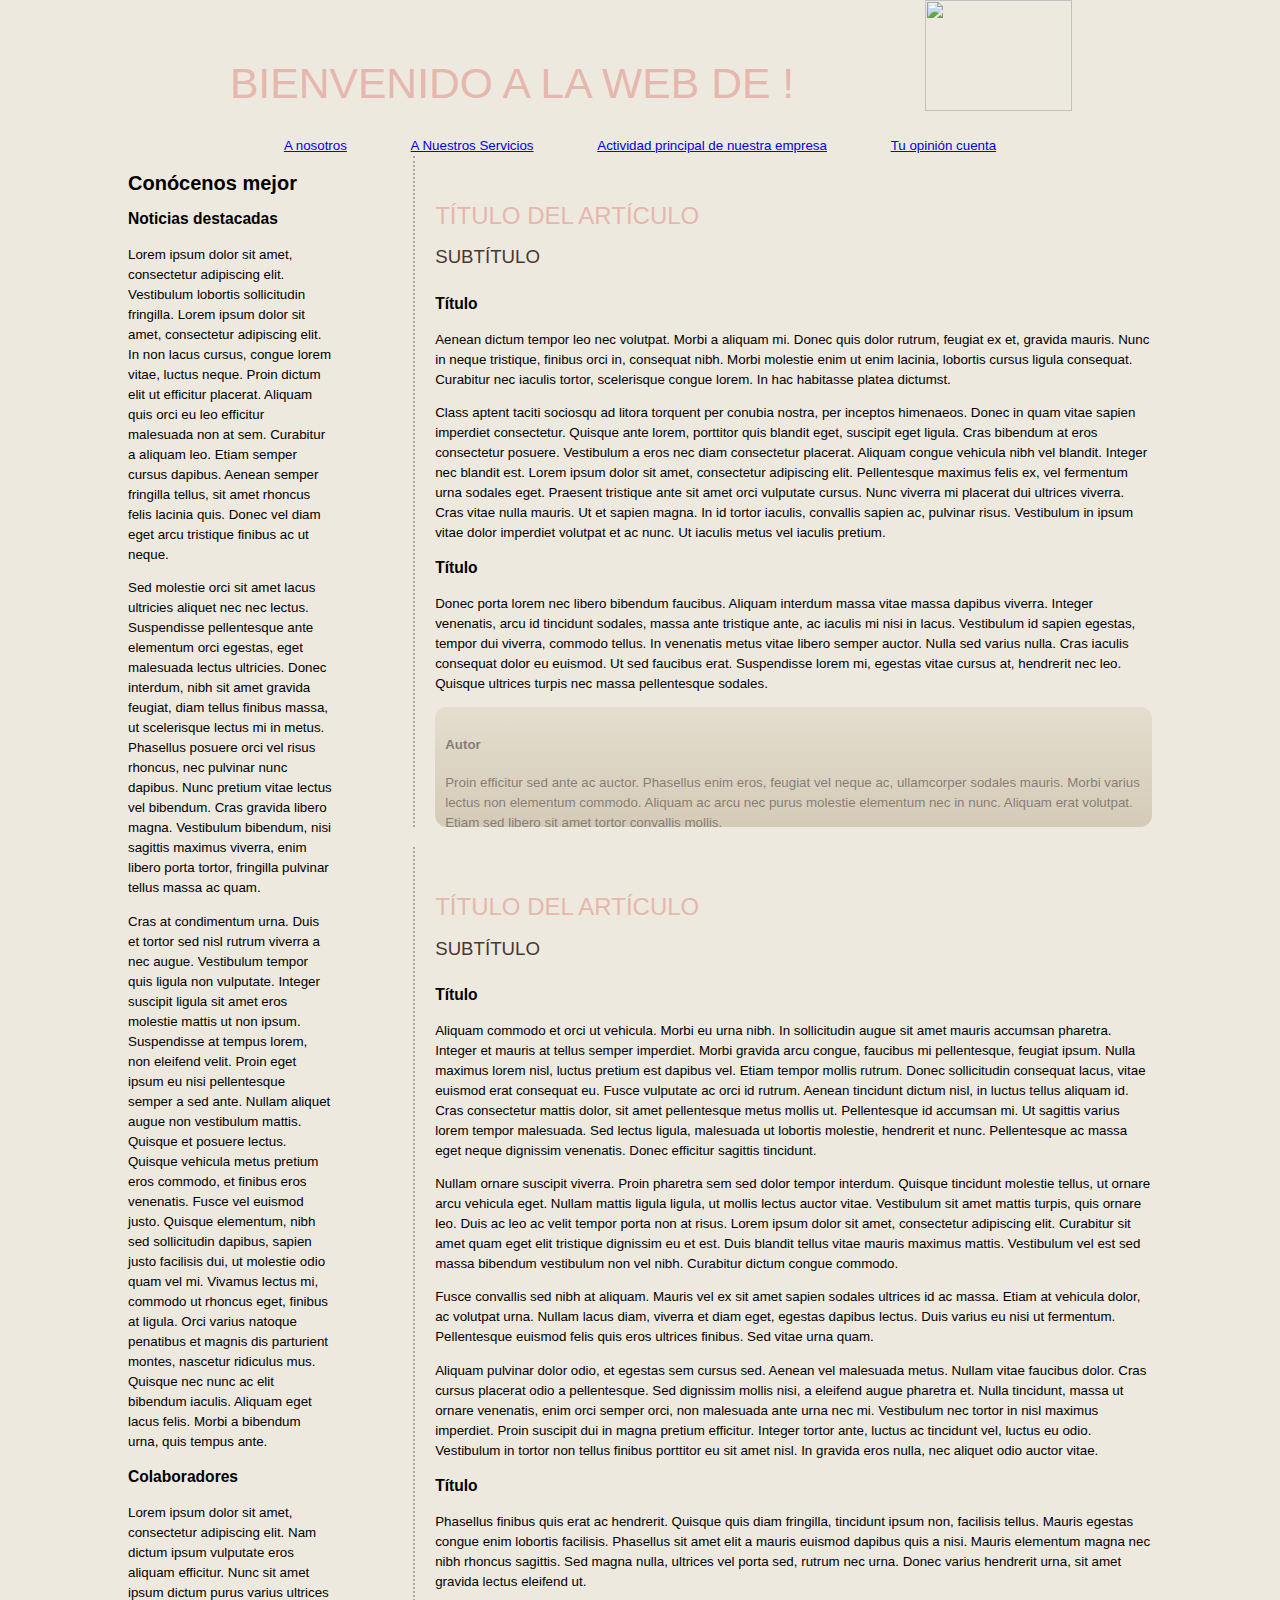
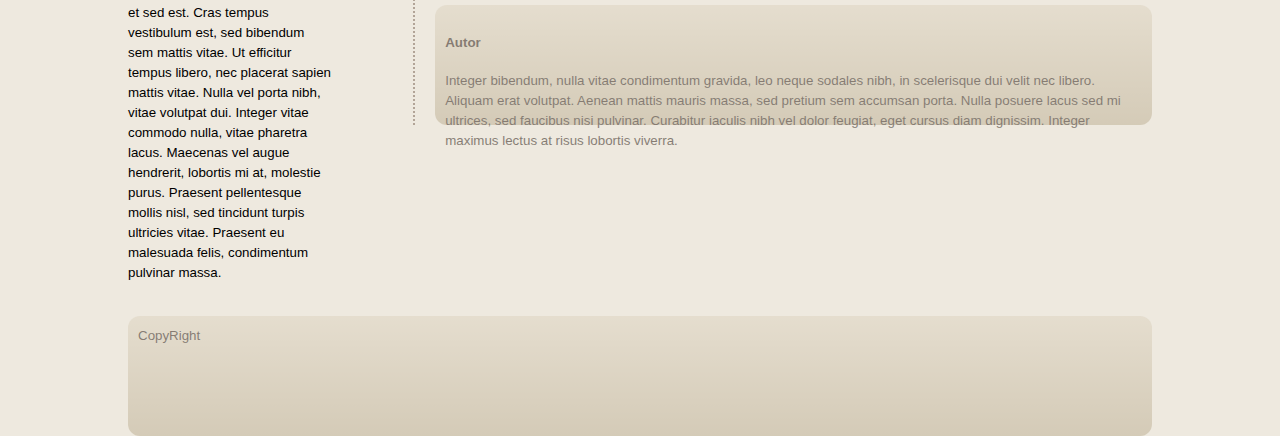
==== index.html @ 9a5ff094 "index" ====
<!DOCTYPE html>
<html>
<head>
<meta http-equiv="content-type" content="text/html; charset=UTF-8">





    
    <title>Index</title>
    <style>
      body {
        width: 80%;    
        margin: 0 auto;
        font: 10pt/1.5em Helvetica,"Helvetica neue", Arial, sans-serif;   
        background: #eee9df url(../images/tile1.png) center top repeat;
      }
      h1 {
        font: 18pt Helvetica,"Helvetica neue", Arial, sans-serif;    
        text-transform: uppercase;
        color: #e5b7ad;    
        padding-top: 30px ;
      }
      body > header {    
        padding:0px;
        text-align: center;  
        overflow: auto;
      }
      body > header > h1 {
        float:left;
        width: 75%;
        font: 32pt Helvetica,"Helvetica neue", Arial, sans-serif;    
        text-align: center;
      }
      body > header > picture {
        float:left;
        width: 20%;
      }
      body > header > picture > img {
        width: 100%;
      }

      body > section {	
        float: right;
        width: 70%;	
        padding-left: 20px;
        margin: 0 0 20px 0px;	
        border-left: 2px dotted #b2a497;
      }
      body > section h2 {
        font: 14pt Helvetica,"Helvetica neue", Arial, sans-serif;	
        font-weight: lighter;
        text-transform: uppercase;	color: #493831;
        padding-bottom: 10px;	
	margin: 0;
      }      
      nav { 
	text-align: center;		
      }
      nav a{
	padding: 30px;
      }
      aside{	
        float: left;
        width: 20%;	
        min-height: 480px;
        margin: 0 0 20px 0;
      }
      footer{	clear:both;
        height: 100px;	
        padding: 10px;
        color:#200f08 ;	
        background:#ddd3bf;
          /*Opacity*/
        filter:alpha(opacity=50); /* msie */  	
        -moz-opacity: 0.50; /* firefox 1.0 */  
        -khtml-opacity: 0.50; /* webkit */  	
        opacity: 0.50; /* css 3 */
        /*Gradient*/
        background-image: -moz-linear-gradient(top, #ddd3bf, #bcae91); /* FF3.6 */	
        background-image: -webkit-gradient(linear,left top,left bottom,color-stop(0, #ddd3bf),color-stop(1, #bcae91)); /* Saf4+, Chrome *
        filter:  progid:DXImageTransform.Microsoft.gradient(startColorStr='#ddd3bf', EndColorStr='#bcae91');   /* IE6,IE7 */	
        -ms-filter: "progid:DXImageTransform.Microsoft.gradient(startColorStr='#ddd3bf', EndColorStr='#bcae91')"; /* IE8 */
        /*Round corners*/
        -moz-border-radius: 12px; /* FF1+ */	-webkit-border-radius: 12px; /* Saf3+, Chrome */
        border-radius: 12px; /* Opera 10.5, IE 9 */
      }
        form div 
      {
        padding:10px;
      }
      form div > label
      {
        display: block;
        width: 100%;
      }
</style>
   
  </head>
  <body>
    <header>
    <h1>BIENVENIDO A la WEB de !</h1>
    <picture> <img src="imagenes/Logotipo.jpg" style="width:147px; height: 111px;">
    </picture>
      </header>
 
    <nav> <a href="ejerciciosTema2/Nosotros.html">A nosotros</a>
          <a href="ejerciciosTema2/NuestrosServicios.html">A Nuestros Servicios</a>
          <a href="https://es.wikipedia.org/wiki/Fotocopia">Actividad
        principal de nuestra empresa</a>
          <a href="ejerciciosTema3/opinion.html">Tu opinión cuenta</a>
                   
    </nav>
    <aside>
      <h2>Conócenos mejor</h2>
      <section>
        <h3>Noticias destacadas</h3>
<p>
Lorem ipsum dolor sit amet, consectetur adipiscing elit. Vestibulum 
lobortis sollicitudin fringilla. Lorem ipsum dolor sit amet, consectetur
 adipiscing elit. In non lacus cursus, congue lorem vitae, luctus neque.
 Proin dictum elit ut efficitur placerat. Aliquam quis orci eu leo 
efficitur malesuada non at sem. Curabitur a aliquam leo. Etiam semper 
cursus dapibus. Aenean semper fringilla tellus, sit amet rhoncus felis 
lacinia quis. Donec vel diam eget arcu tristique finibus ac ut neque.
</p>
<p>
Sed molestie orci sit amet lacus ultricies aliquet nec nec lectus. 
Suspendisse pellentesque ante elementum orci egestas, eget malesuada 
lectus ultricies. Donec interdum, nibh sit amet gravida feugiat, diam 
tellus finibus massa, ut scelerisque lectus mi in metus. Phasellus 
posuere orci vel risus rhoncus, nec pulvinar nunc dapibus. Nunc pretium 
vitae lectus vel bibendum. Cras gravida libero magna. Vestibulum 
bibendum, nisi sagittis maximus viverra, enim libero porta tortor, 
fringilla pulvinar tellus massa ac quam.
</p>
<p>
Cras at condimentum urna. Duis et tortor sed nisl rutrum viverra a nec 
augue. Vestibulum tempor quis ligula non vulputate. Integer suscipit 
ligula sit amet eros molestie mattis ut non ipsum. Suspendisse at tempus
 lorem, non eleifend velit. Proin eget ipsum eu nisi pellentesque semper
 a sed ante. Nullam aliquet augue non vestibulum mattis. Quisque et 
posuere lectus. Quisque vehicula metus pretium eros commodo, et finibus 
eros venenatis. Fusce vel euismod justo. Quisque elementum, nibh sed 
sollicitudin dapibus, sapien justo facilisis dui, ut molestie odio quam 
vel mi. Vivamus lectus mi, commodo ut rhoncus eget, finibus at ligula. 
Orci varius natoque penatibus et magnis dis parturient montes, nascetur 
ridiculus mus. Quisque nec nunc ac elit bibendum iaculis. Aliquam eget 
lacus felis. Morbi a bibendum urna, quis tempus ante.
    </p>
      </section>
      <section>
  <h3>Colaboradores</h3>
<p>
Lorem ipsum dolor sit amet, consectetur adipiscing elit. Nam dictum 
ipsum vulputate eros aliquam efficitur. Nunc sit amet ipsum dictum purus
 varius ultrices et sed est. Cras tempus vestibulum est, sed bibendum 
sem mattis vitae. Ut efficitur tempus libero, nec placerat sapien mattis
 vitae. Nulla vel porta nibh, vitae volutpat dui. Integer vitae commodo 
nulla, vitae pharetra lacus. Maecenas vel augue hendrerit, lobortis mi 
at, molestie purus. Praesent pellentesque mollis nisl, sed tincidunt 
turpis ultricies vitae. Praesent eu malesuada felis, condimentum 
pulvinar massa.
</p>
      </section>
    </aside>
        <section>
          <header>
            <h1>Título del artículo</h1>
            <h2>Subtítulo</h2>              
                      </header>
          <article>
            <h3>Título</h3>
<p>
Aenean dictum tempor leo nec volutpat. Morbi a aliquam mi. Donec quis 
dolor rutrum, feugiat ex et, gravida mauris. Nunc in neque tristique, 
finibus orci in, consequat nibh. Morbi molestie enim ut enim lacinia, 
lobortis cursus ligula consequat. Curabitur nec iaculis tortor, 
scelerisque congue lorem. In hac habitasse platea dictumst.
</p>
<p>
Class aptent taciti sociosqu ad litora torquent per conubia nostra, per 
inceptos himenaeos. Donec in quam vitae sapien imperdiet consectetur. 
Quisque ante lorem, porttitor quis blandit eget, suscipit eget ligula. 
Cras bibendum at eros consectetur posuere. Vestibulum a eros nec diam 
consectetur placerat. Aliquam congue vehicula nibh vel blandit. Integer 
nec blandit est. Lorem ipsum dolor sit amet, consectetur adipiscing 
elit. Pellentesque maximus felis ex, vel fermentum urna sodales eget. 
Praesent tristique ante sit amet orci vulputate cursus. Nunc viverra mi 
placerat dui ultrices viverra. Cras vitae nulla mauris. Ut et sapien 
magna. In id tortor iaculis, convallis sapien ac, pulvinar risus. 
Vestibulum in ipsum vitae dolor imperdiet volutpat et ac nunc. Ut 
iaculis metus vel iaculis pretium.
</p>
          </article>
          <article>
            <h3>Título</h3>
<p>
Donec porta lorem nec libero bibendum faucibus. Aliquam interdum massa 
vitae massa dapibus viverra. Integer venenatis, arcu id tincidunt 
sodales, massa ante tristique ante, ac iaculis mi nisi in lacus. 
Vestibulum id sapien egestas, tempor dui viverra, commodo tellus. In 
venenatis metus vitae libero semper auctor. Nulla sed varius nulla. Cras
 iaculis consequat dolor eu euismod. Ut sed faucibus erat. Suspendisse 
lorem mi, egestas vitae cursus at, hendrerit nec leo. Quisque ultrices 
turpis nec massa pellentesque sodales.
</p>
          </article>
          <footer>
          <h4>Autor</h4>
<p>
Proin efficitur sed ante ac auctor. Phasellus enim eros, feugiat vel 
neque ac, ullamcorper sodales mauris. Morbi varius lectus non elementum 
commodo. Aliquam ac arcu nec purus molestie elementum nec in nunc. 
Aliquam erat volutpat. Etiam sed libero sit amet tortor convallis 
mollis. 
</p>
 </footer>
      </section>
          <section>
            <header>
              <h1>Título del artículo</h1>
              <h2>Subtítulo</h2>
          </header>
            <article>
              <h3>Título</h3>
<p>
Aliquam commodo et orci ut vehicula. Morbi eu urna nibh. In sollicitudin
 augue sit amet mauris accumsan pharetra. Integer et mauris at tellus 
semper imperdiet. Morbi gravida arcu congue, faucibus mi pellentesque, 
feugiat ipsum. Nulla maximus lorem nisl, luctus pretium est dapibus vel.
 Etiam tempor mollis rutrum. Donec sollicitudin consequat lacus, vitae 
euismod erat consequat eu. Fusce vulputate ac orci id rutrum. Aenean 
tincidunt dictum nisl, in luctus tellus aliquam id. Cras consectetur 
mattis dolor, sit amet pellentesque metus mollis ut. Pellentesque id 
accumsan mi. Ut sagittis varius lorem tempor malesuada. Sed lectus 
ligula, malesuada ut lobortis molestie, hendrerit et nunc. Pellentesque 
ac massa eget neque dignissim venenatis. Donec efficitur sagittis 
tincidunt.
</p>
<p>
Nullam ornare suscipit viverra. Proin pharetra sem sed dolor tempor 
interdum. Quisque tincidunt molestie tellus, ut ornare arcu vehicula 
eget. Nullam mattis ligula ligula, ut mollis lectus auctor vitae. 
Vestibulum sit amet mattis turpis, quis ornare leo. Duis ac leo ac velit
 tempor porta non at risus. Lorem ipsum dolor sit amet, consectetur 
adipiscing elit. Curabitur sit amet quam eget elit tristique dignissim 
eu et est. Duis blandit tellus vitae mauris maximus mattis. Vestibulum 
vel est sed massa bibendum vestibulum non vel nibh. Curabitur dictum 
congue commodo.
</p>
<p>
Fusce convallis sed nibh at aliquam. Mauris vel ex sit amet sapien 
sodales ultrices id ac massa. Etiam at vehicula dolor, ac volutpat urna.
 Nullam lacus diam, viverra et diam eget, egestas dapibus lectus. Duis 
varius eu nisi ut fermentum. Pellentesque euismod felis quis eros 
ultrices finibus. Sed vitae urna quam.
</p>
<p>
Aliquam pulvinar dolor odio, et egestas sem cursus sed. Aenean vel 
malesuada metus. Nullam vitae faucibus dolor. Cras cursus placerat odio a
 pellentesque. Sed dignissim mollis nisi, a eleifend augue pharetra et. 
Nulla tincidunt, massa ut ornare venenatis, enim orci semper orci, non 
malesuada ante urna nec mi. Vestibulum nec tortor in nisl maximus 
imperdiet. Proin suscipit dui in magna pretium efficitur. Integer tortor
 ante, luctus ac tincidunt vel, luctus eu odio. Vestibulum in tortor non
 tellus finibus porttitor eu sit amet nisl. In gravida eros nulla, nec 
aliquet odio auctor vitae.
</p>
            </article>
            <article>
            <h3>Título</h3>
<p>
Phasellus finibus quis erat ac hendrerit. Quisque quis diam fringilla, 
tincidunt ipsum non, facilisis tellus. Mauris egestas congue enim 
lobortis facilisis. Phasellus sit amet elit a mauris euismod dapibus 
quis a nisi. Mauris elementum magna nec nibh rhoncus sagittis. Sed magna
 nulla, ultrices vel porta sed, rutrum nec urna. Donec varius hendrerit 
urna, sit amet gravida lectus eleifend ut.
</p>
            </article>
            <footer>               
<h4>Autor</h4>           
<p>
Integer bibendum, nulla vitae condimentum gravida, leo neque sodales 
nibh, in scelerisque dui velit nec libero. Aliquam erat volutpat. Aenean
 mattis mauris massa, sed pretium sem accumsan porta. Nulla posuere 
lacus sed mi ultrices, sed faucibus nisi pulvinar. Curabitur iaculis 
nibh vel dolor feugiat, eget cursus diam dignissim. Integer maximus 
lectus at risus lobortis viverra.
</p>
               </footer>
            </section>
            <footer>
                CopyRight
              </footer>
</body></html>
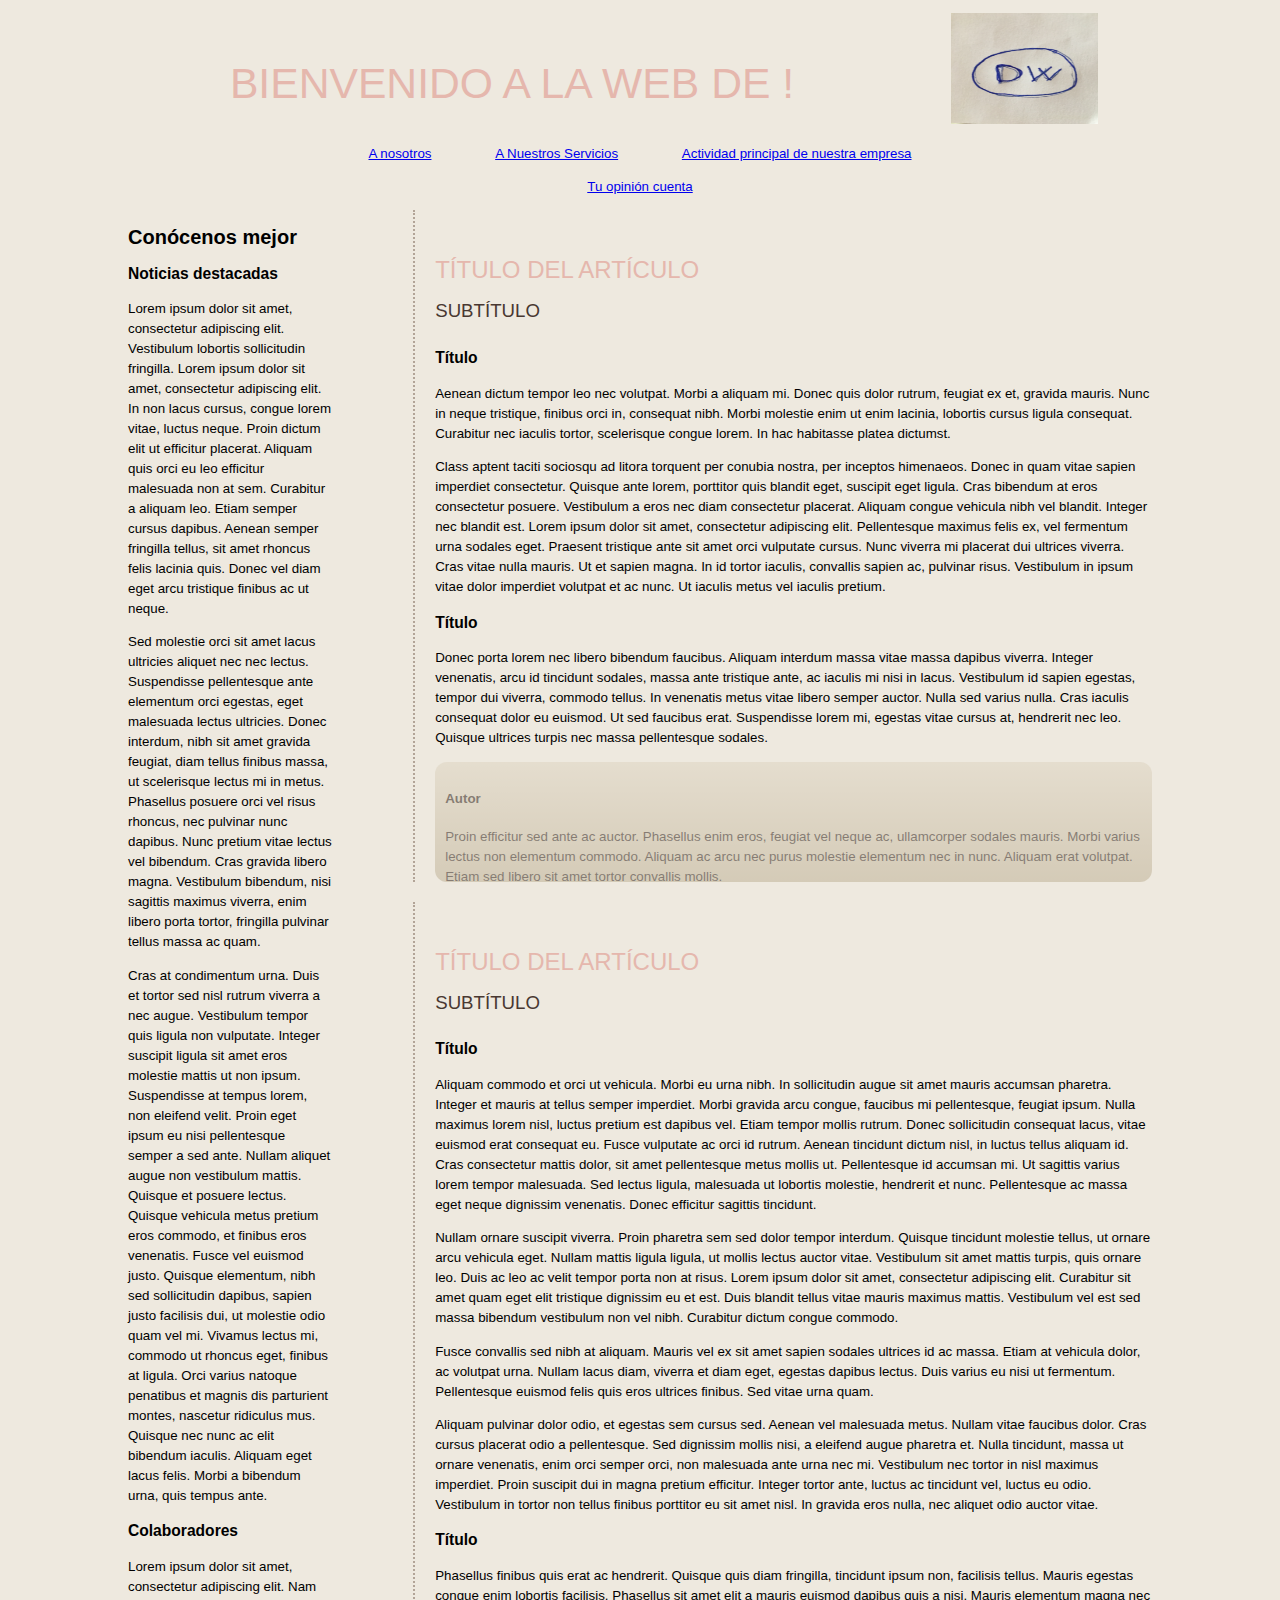
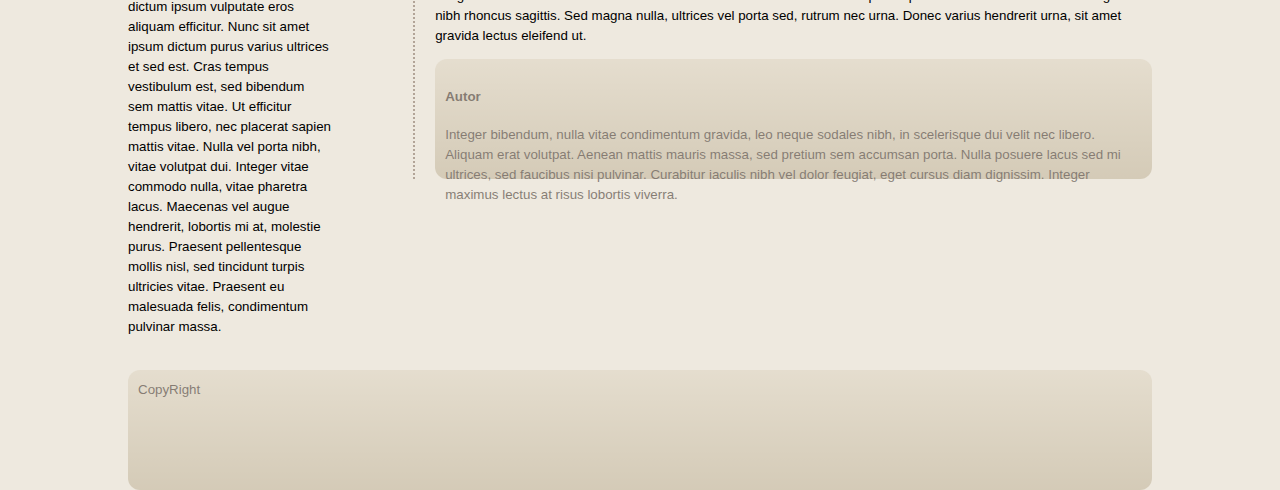
==== commit 802d378e: "Ejercicio index" ====
--- a/index.html
+++ b/index.html
@@ -2,6 +2,12 @@
 <html>
 <head>
 <meta http-equiv="content-type" content="text/html; charset=UTF-8">
+
+
+
+
+
+
 
 
 
@@ -101,16 +107,18 @@
   <body>
     <header>
     <h1>BIENVENIDO A la WEB de !</h1>
-    <picture> <img src="imagenes/Logotipo.jpg" style="width:147px; height: 111px;">
-    </picture>
+    <p>
+    <picture><img src="imagenes/Logotipo.JPG" style="width: 147px; height:111px;" alt="Logotipo de mi empresa"></picture>
+    </p>
       </header>
  
     <nav> <a href="ejerciciosTema2/Nosotros.html">A nosotros</a>
           <a href="ejerciciosTema2/NuestrosServicios.html">A Nuestros Servicios</a>
           <a href="https://es.wikipedia.org/wiki/Fotocopia">Actividad
         principal de nuestra empresa</a>
+      <p>       
           <a href="ejerciciosTema3/opinion.html">Tu opinión cuenta</a>
-                   
+          </p>         
     </nav>
     <aside>
       <h2>Conócenos mejor</h2>
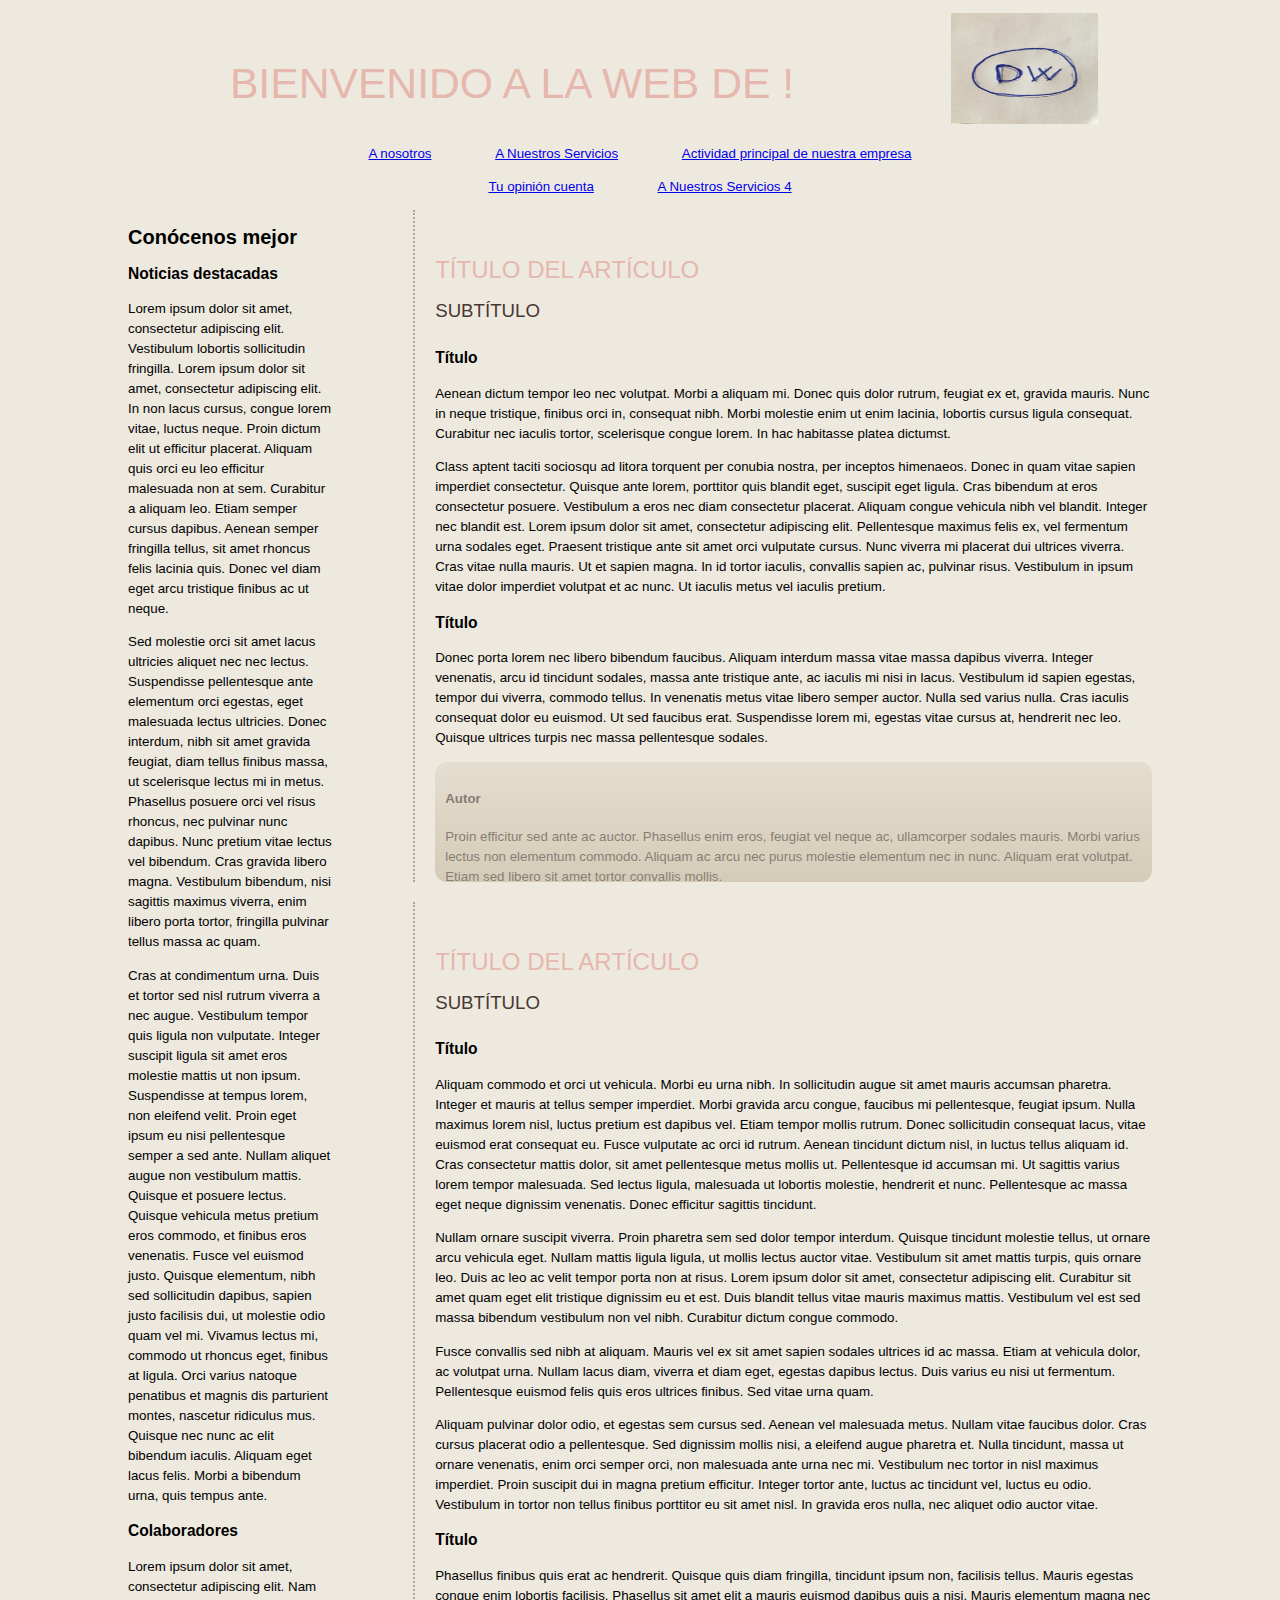
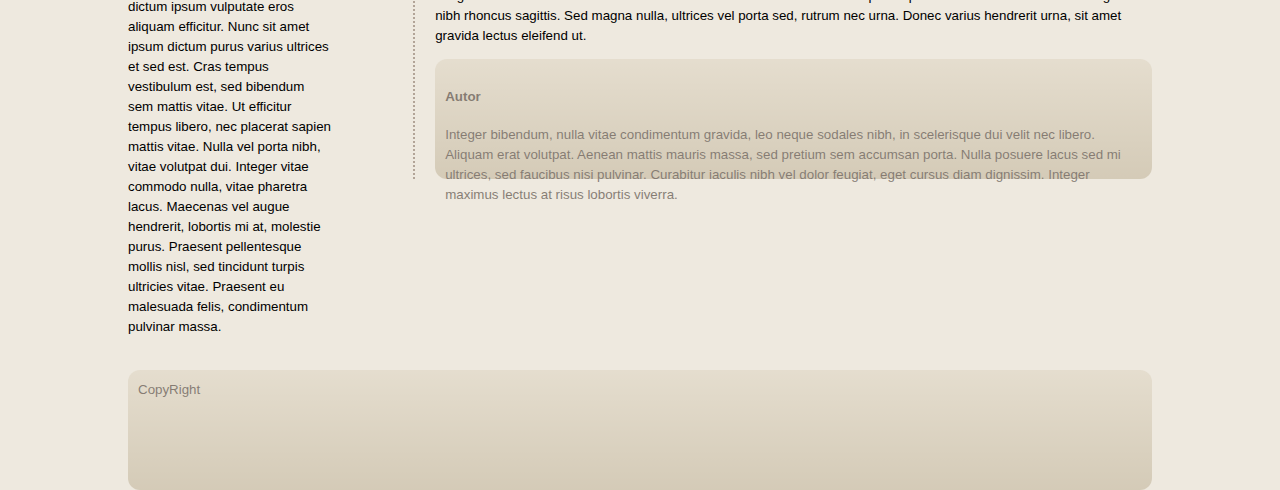
==== commit 5c13fdd4: "index" ====
--- a/index.html
+++ b/index.html
@@ -2,6 +2,8 @@
 <html>
 <head>
 <meta http-equiv="content-type" content="text/html; charset=UTF-8">
+
+
 
 
 
@@ -118,7 +120,8 @@
         principal de nuestra empresa</a>
       <p>       
           <a href="ejerciciosTema3/opinion.html">Tu opinión cuenta</a>
-          </p>         
+          <a href="ejerciciosTema4/nuestrosServicios.html">A Nuestros Servicios 4</a>
+      </p>
     </nav>
     <aside>
       <h2>Conócenos mejor</h2>
